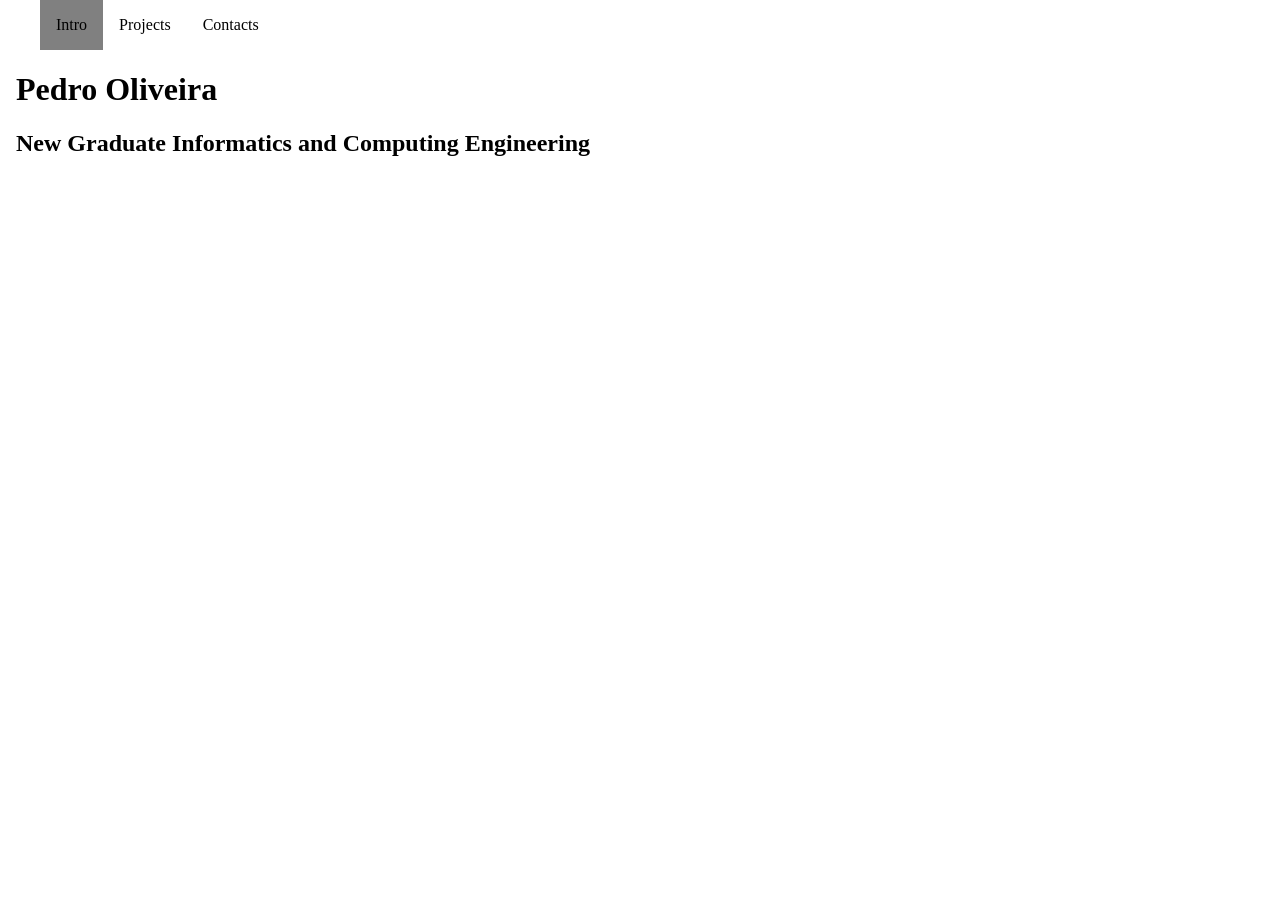
==== index.html @ 10a2c778 "barebones version to check on pages" ====
<!DOCTYPE html>
<html lang="en">
<head>
    <meta charset="UTF-8">
    <meta name="viewport" content="width=device-width, initial-scale=1.0">
    <link rel="stylesheet" href="index.css">
    <title>Page Title</title>
    
</head>
<body>
    <header>
        <ul>
            <li class="active"><a href="index.html">Intro</a></li>
            <li><a href="projects.html">Projects</a></li>
            <li><a href="contacts.html">Contacts</a></li>
        </ul>
    </header>
    <div id="content">
        <h1>Pedro Oliveira</h1>
        <h2>New Graduate Informatics and Computing Engineering</h2>
        <p></p>
    </div>
    <footer>

    </footer>
</body>
</html>
---- index.css ----
body{
    margin: 0;
    padding: 0;
    --main-bg: white;
    --main-text:black;
    color: var(--main-text);
}
header{
    margin: 0;
    padding: 0;
}
ul{
    list-style: none;
}
header > ul{
    display: flex;
    flex-direction: row;
    margin: 0;
}
header > ul > li{
    padding: 1em;
}
header > ul > li:hover{
    background-color: gray;
}
a{
    text-decoration: none;
    color: var(--main-text);
}
.active{
    background-color: gray;
}
.projects{
    display: none;
}

.projects > a{
    text-decoration: underline;
}

#content{
    margin: 1em;
}
#content > a{
    text-decoration: underline;
}
button{
    border: none;
}
#proj-list{
    margin: 0;
    padding: 0;
}
#proj-list > li{
    display: grid;
    grid-template-columns: auto 10em;
}
.proj-btn{
	color: inherit;
	border: none;
	padding: 0;
	font: inherit;
	cursor: pointer;
	outline: inherit;
    padding: 1em;
    text-align: left;
}
.proj-status{
    padding: 1em;
    text-align: right;
}
.planned{
    background-color: rgb(100, 100, 255);
}
.completed{
    background-color: rgb(100, 255, 100);
}
.ongoing{
    background-color: rgb(255, 100, 100);
}
.ret-btn{
    padding: 1em;
}
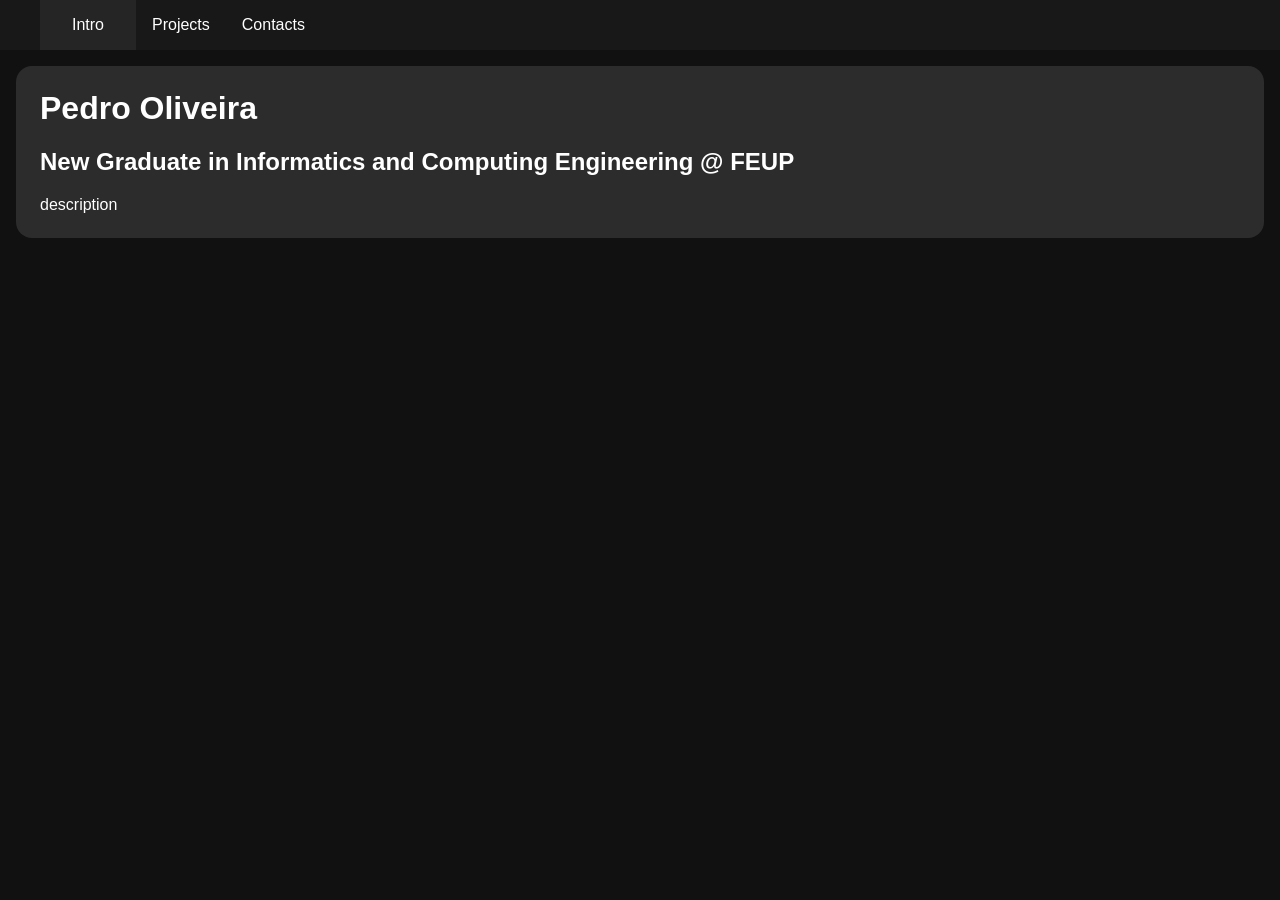
==== commit cd98ae66: "style v0.1" ====
--- a/index.html
+++ b/index.html
@@ -4,7 +4,9 @@
     <meta charset="UTF-8">
     <meta name="viewport" content="width=device-width, initial-scale=1.0">
     <link rel="stylesheet" href="index.css">
-    <title>Page Title</title>
+    <link rel="preconnect" href="https://rsms.me/">
+    <link rel="stylesheet" href="https://rsms.me/inter/inter.css">
+    <title>Intro</title>
     
 </head>
 <body>
@@ -15,10 +17,10 @@
             <li><a href="contacts.html">Contacts</a></li>
         </ul>
     </header>
-    <div id="content">
-        <h1>Pedro Oliveira</h1>
-        <h2>New Graduate Informatics and Computing Engineering</h2>
-        <p></p>
+    <div id="content" class="box">
+        <h1 style="margin-top: 0;">Pedro Oliveira</h1>
+        <h2>New Graduate in Informatics and Computing Engineering @ FEUP</h2>
+        <p style="margin-bottom: 0;">description</p>
     </div>
     <footer>
 
--- a/index.css
+++ b/index.css
@@ -1,13 +1,21 @@
+:root {
+    font-family: Inter, sans-serif;
+    font-feature-settings: 'liga' 1, 'calt' 1; /* fix for Chrome */
+    --main-bg: #111111;
+    --header-bg: #181818;
+    --box-bg: #2c2c2c;
+    --main-text:white;
+}
 body{
     margin: 0;
     padding: 0;
-    --main-bg: white;
-    --main-text:black;
+    background-color: var(--main-bg);
     color: var(--main-text);
 }
 header{
     margin: 0;
     padding: 0;
+    background-color: var(--header-bg);
 }
 ul{
     list-style: none;
@@ -19,19 +27,26 @@
 }
 header > ul > li{
     padding: 1em;
+    transition: padding 0.5s;
 }
 header > ul > li:hover{
-    background-color: gray;
+    background-color: #252525;
+    padding-left: 2em;
+    padding-right: 2em;
+    transition: padding 0.5s;
 }
 a{
     text-decoration: none;
     color: var(--main-text);
 }
 .active{
-    background-color: gray;
+    background-color: #252525;
+    padding-left: 2em;
+    padding-right: 2em;
 }
 .projects{
     display: none;
+    align-items: flex-start;
 }
 
 .projects > a{
@@ -40,6 +55,7 @@
 
 #content{
     margin: 1em;
+    transition: height .5s;
 }
 #content > a{
     text-decoration: underline;
@@ -54,8 +70,19 @@
 #proj-list > li{
     display: grid;
     grid-template-columns: auto 10em;
+    background-color: inherit;
+    border-bottom: 1px solid #454545;
+    
 }
+
+#proj-list > li:hover{
+    border: 1px solid #DDDDDD;
+    box-shadow: 0 0 10px #CCCCCC;
+    transition: border,box-shadow .2s;
+}
+
 .proj-btn{
+    background-color: inherit;
 	color: inherit;
 	border: none;
 	padding: 0;
@@ -79,5 +106,51 @@
     background-color: rgb(255, 100, 100);
 }
 .ret-btn{
+    padding: 0;
+    color: white;
+    background-color: inherit;
+    border-radius: 2em;
+}
+
+.ret-btn:hover{
+    background-color: #3c3c3c;
+    transition: background-color .25s;
+}
+
+.material-symbols-outlined{
+    padding: 0.5em;
+}
+
+#proj-nav{
+    padding-top: 1em;
+    padding-bottom: 2em;
+    border: 1px none;
+    border-radius: 1em;
+    background-color: var(--box-bg);
+}
+
+#proj-lst-head{
+    padding-left: 1em;
+    padding-bottom: 0.5em;
+    pointer-events: none;
+}
+
+.proj-body{
+    padding-left: 1em;
+    padding-top: 0.5em;
+}
+
+.proj-body > h1{
+    margin-top: 0;
+}
+
+.box{
+    padding: 1.5em;
+    border: 1px none;
+    border-radius: 1em;
+    background-color: var(--box-bg);
+}
+
+.projects{
     padding: 1em;
 }
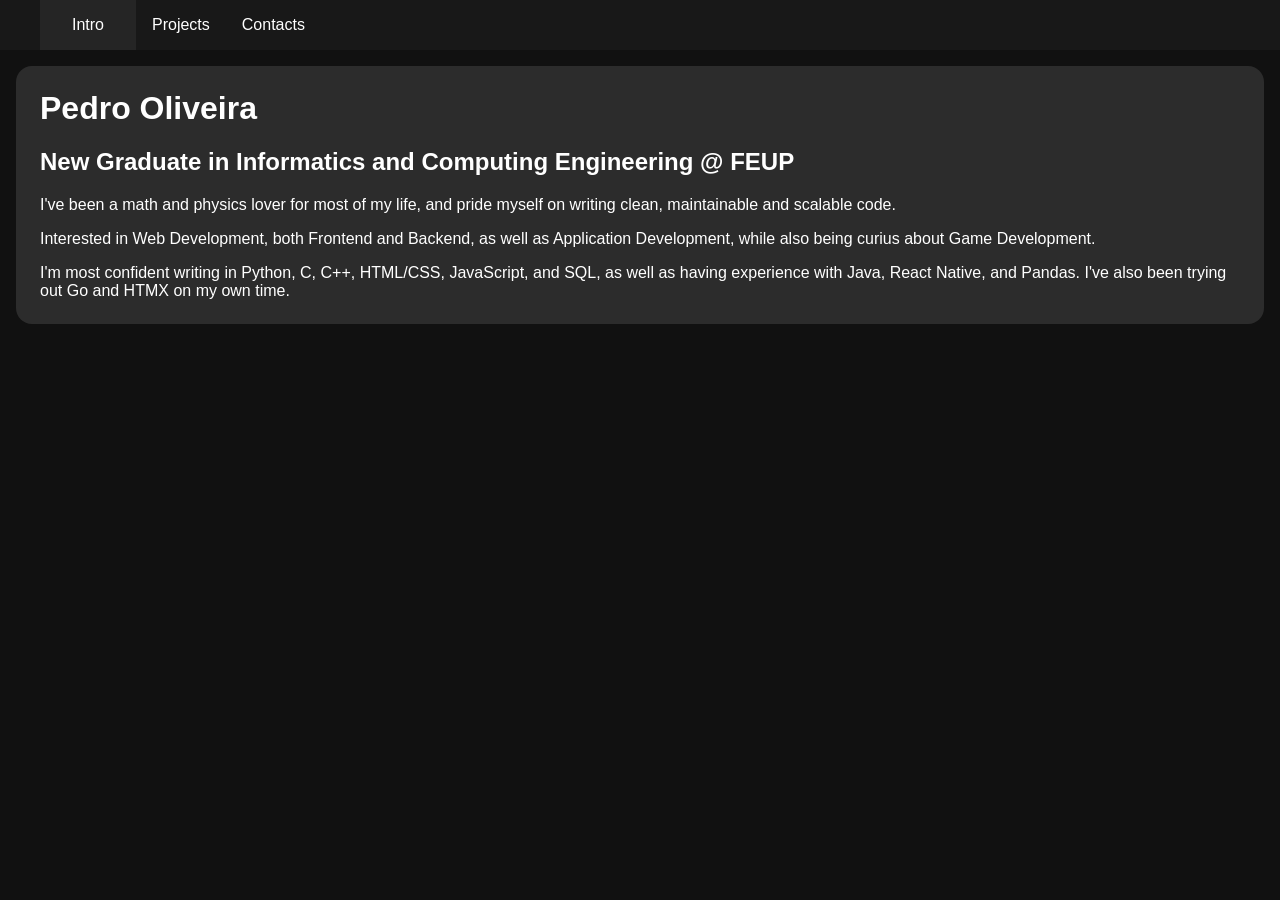
==== commit ba44bd37: "small aesthetic changes as well as expanding content in some pages" ====
--- a/index.html
+++ b/index.html
@@ -3,7 +3,8 @@
 <head>
     <meta charset="UTF-8">
     <meta name="viewport" content="width=device-width, initial-scale=1.0">
-    <link rel="stylesheet" href="index.css">
+    <link rel="stylesheet" type="text/css" href="/index.css">
+    <link rel="stylesheet" type="text/css" href="index.css">
     <link rel="preconnect" href="https://rsms.me/">
     <link rel="stylesheet" href="https://rsms.me/inter/inter.css">
     <title>Intro</title>
@@ -20,7 +21,9 @@
     <div id="content" class="box">
         <h1 style="margin-top: 0;">Pedro Oliveira</h1>
         <h2>New Graduate in Informatics and Computing Engineering @ FEUP</h2>
-        <p style="margin-bottom: 0;">description</p>
+        <p>I've been a math and physics lover for most of my life, and pride myself on writing clean, maintainable and scalable code.</p>
+        <p>Interested in Web Development, both Frontend and Backend, as well as Application Development, while also being curius about Game Development.</p>
+        <p style="margin-bottom: 0;">I'm most confident writing in Python, C, C++, HTML/CSS, JavaScript, and SQL, as well as having experience with Java, React Native, and Pandas. I've also been trying out Go and HTMX on my own time.</p>
     </div>
     <footer>
 
--- a/index.css
+++ b/index.css
@@ -76,9 +76,9 @@
 }
 
 #proj-list > li:hover{
-    border: 1px solid #DDDDDD;
-    box-shadow: 0 0 10px #CCCCCC;
-    transition: border,box-shadow .2s;
+    border: 1px solid #dddddd75;
+    box-shadow: 0 0 10px #cccccc74;
+    transition: border,box-shadow .15s;
 }
 
 .proj-btn{
@@ -97,13 +97,13 @@
     text-align: right;
 }
 .planned{
-    background-color: rgb(100, 100, 255);
+    background-color: rgb(25, 25, 255);
 }
 .completed{
-    background-color: rgb(100, 255, 100);
+    background-color: rgb(25, 255, 25);
 }
 .ongoing{
-    background-color: rgb(255, 100, 100);
+    background-color: rgb(255, 25, 25);
 }
 .ret-btn{
     padding: 0;
--- a/index.css
+++ b/index.css
@@ -76,9 +76,9 @@
 }
 
 #proj-list > li:hover{
-    border: 1px solid #DDDDDD;
-    box-shadow: 0 0 10px #CCCCCC;
-    transition: border,box-shadow .2s;
+    border: 1px solid #dddddd75;
+    box-shadow: 0 0 10px #cccccc74;
+    transition: border,box-shadow .15s;
 }
 
 .proj-btn{
@@ -97,13 +97,13 @@
     text-align: right;
 }
 .planned{
-    background-color: rgb(100, 100, 255);
+    background-color: rgb(25, 25, 255);
 }
 .completed{
-    background-color: rgb(100, 255, 100);
+    background-color: rgb(25, 255, 25);
 }
 .ongoing{
-    background-color: rgb(255, 100, 100);
+    background-color: rgb(255, 25, 25);
 }
 .ret-btn{
     padding: 0;
